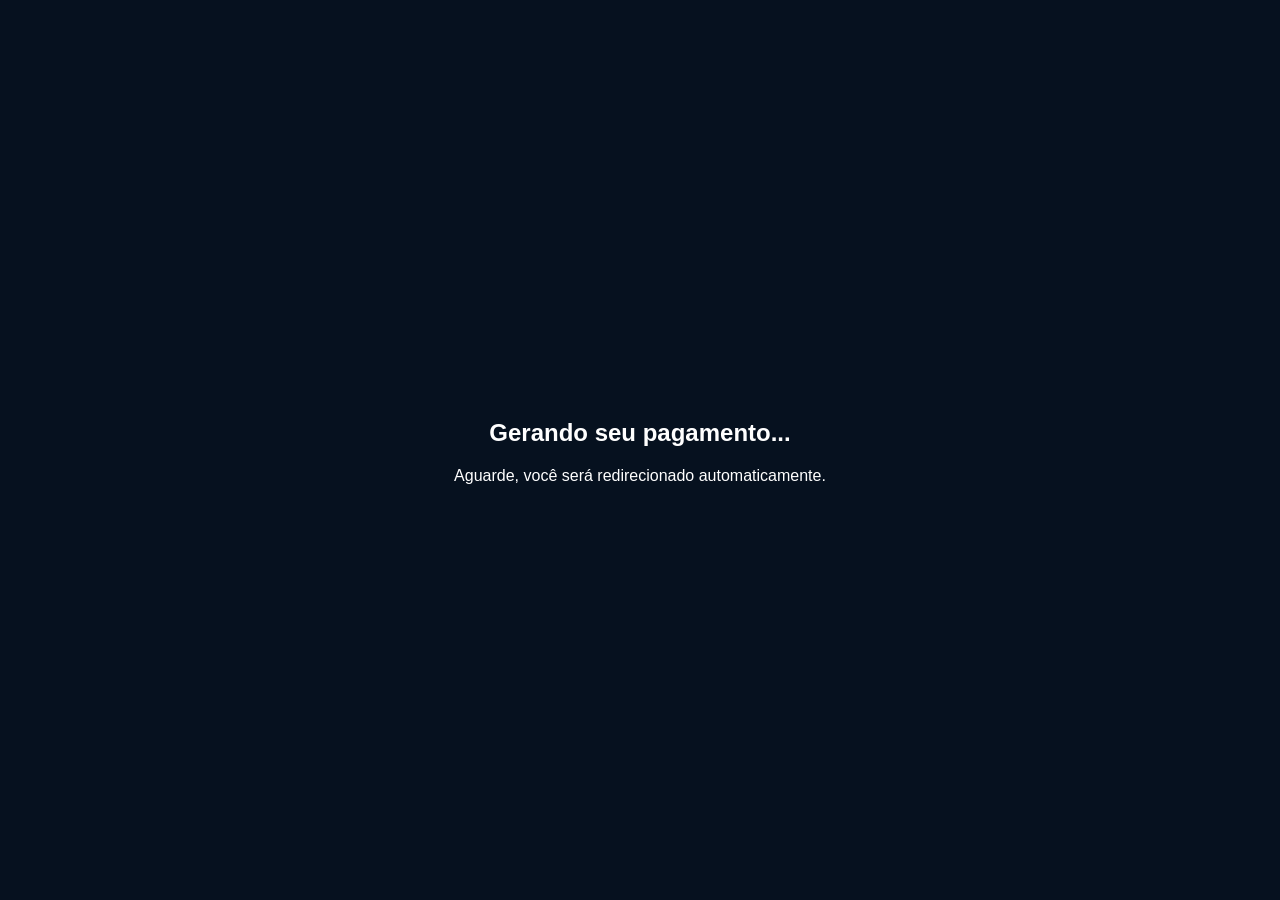
==== checkout/renew.html @ 76fd29a4 "Create renew.html" ====
<!DOCTYPE html>
<html lang="pt-BR">
<head>
  <meta charset="UTF-8">
  <title>Redirecionando para pagamento...</title>
  <meta name="viewport" content="width=device-width, initial-scale=1.0">
  <style>
    body {
      font-family: Arial, sans-serif;
      background: #06111f;
      color: white;
      display: flex;
      align-items: center;
      justify-content: center;
      height: 100vh;
      margin: 0;
    }
    .box {
      text-align: center;
    }
  </style>
</head>
<body>
  <div class="box">
    <h2>Gerando seu pagamento...</h2>
    <p>Aguarde, você será redirecionado automaticamente.</p>
  </div>

  <script>
    const API_URL = "https://api.altroxpdv.com.br/api/checkout/renew";

    function getParam(name) {
      const url = new URL(window.location.href);
      return url.searchParams.get(name);
    }

    async function start() {
      const documento = getParam("documento");
      const email = getParam("email");

      if (!documento || !email) {
        alert("Parâmetros inválidos.");
        return;
      }

      try {
        const response = await fetch(API_URL, {
          method: "POST",
          headers: {
            "Content-Type": "application/json"
          },
          body: JSON.stringify({
            documento: documento,
            email: email,
            origem: "site"
          })
        });

        const data = await response.json();

        if (!response.ok) {
          throw new Error(data.message || "Erro ao gerar pagamento.");
        }

        if (data.checkoutUrl) {
          window.location.href = data.checkoutUrl;
        } else {
          alert("Não foi possível gerar o link de pagamento.");
        }
      } catch (err) {
        alert(err.message);
      }
    }

    start();
  </script>
</body>
</html>
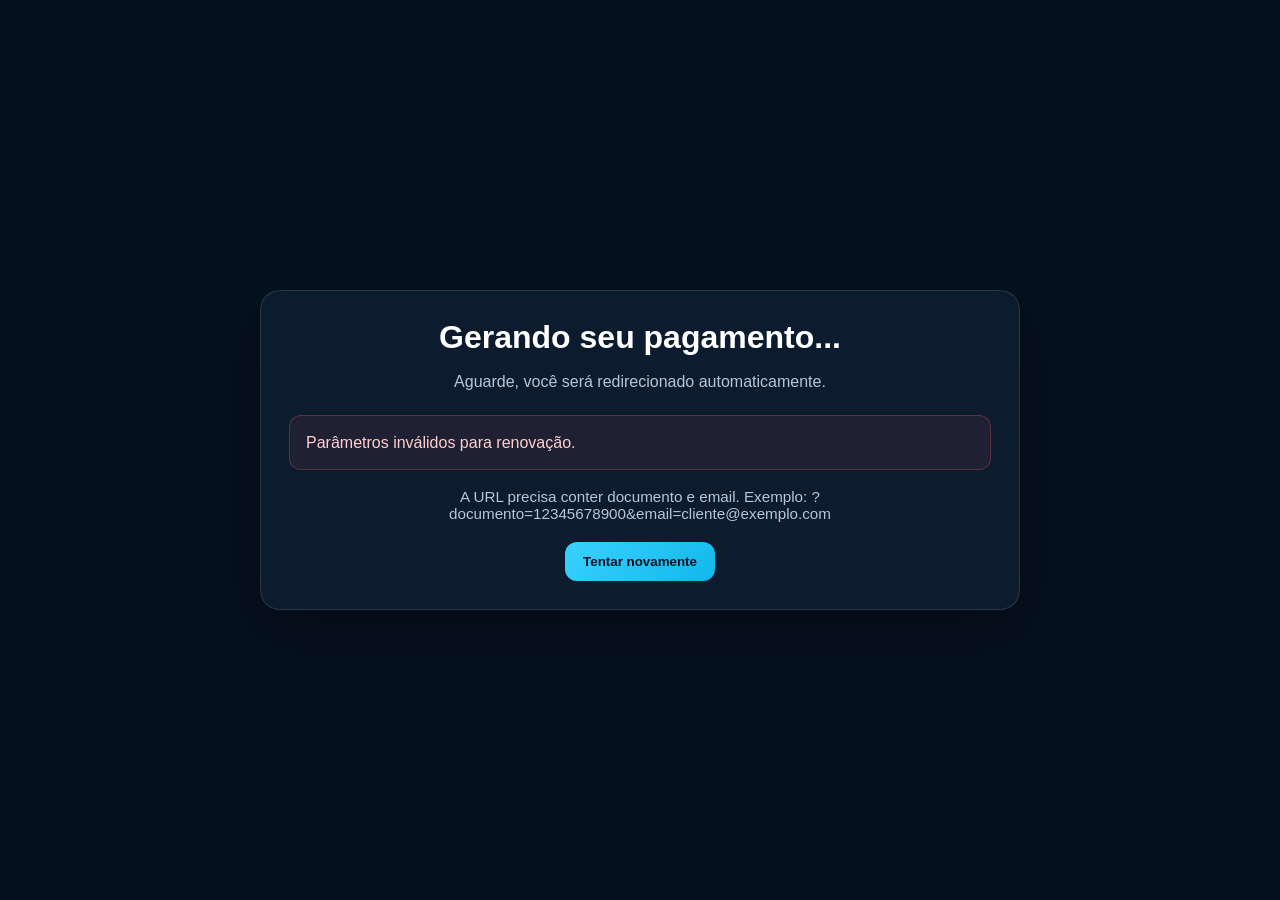
==== commit a5ada51f: "Update renew.html" ====
--- a/checkout/renew.html
+++ b/checkout/renew.html
@@ -5,18 +5,114 @@
   <title>Redirecionando para pagamento...</title>
   <meta name="viewport" content="width=device-width, initial-scale=1.0">
   <style>
+    :root {
+      --bg: #06111f;
+      --card: #0c1b2e;
+      --text: #ffffff;
+      --muted: #b8c6d8;
+      --info: #39d1ff;
+      --error: #ff6b6b;
+      --success: #38d39f;
+      --line: rgba(255,255,255,0.12);
+    }
+
+    * { box-sizing: border-box; }
+
     body {
+      margin: 0;
+      min-height: 100vh;
       font-family: Arial, sans-serif;
-      background: #06111f;
-      color: white;
+      background: var(--bg);
+      color: var(--text);
       display: flex;
       align-items: center;
       justify-content: center;
-      height: 100vh;
+      padding: 24px;
+    }
+
+    .box {
+      width: min(760px, 100%);
+      background: var(--card);
+      border: 1px solid var(--line);
+      border-radius: 20px;
+      padding: 28px;
+      text-align: center;
+      box-shadow: 0 20px 60px rgba(0, 0, 0, 0.35);
+    }
+
+    h2 {
+      margin: 0 0 12px;
+      font-size: 2rem;
+    }
+
+    p {
       margin: 0;
-    }
-    .box {
-      text-align: center;
+      color: var(--muted);
+      line-height: 1.7;
+    }
+
+    .status {
+      margin-top: 20px;
+      padding: 14px 16px;
+      border-radius: 12px;
+      display: none;
+      text-align: left;
+      white-space: pre-wrap;
+      word-break: break-word;
+      line-height: 1.6;
+    }
+
+    .status.show {
+      display: block;
+    }
+
+    .status.info {
+      background: rgba(57, 209, 255, 0.08);
+      border: 1px solid rgba(57, 209, 255, 0.25);
+      color: #bfefff;
+    }
+
+    .status.error {
+      background: rgba(255, 107, 107, 0.08);
+      border: 1px solid rgba(255, 107, 107, 0.25);
+      color: #ffd0d0;
+    }
+
+    .status.success {
+      background: rgba(56, 211, 159, 0.08);
+      border: 1px solid rgba(56, 211, 159, 0.25);
+      color: #c6ffe9;
+    }
+
+    .details {
+      margin-top: 18px;
+      font-size: 0.95rem;
+      color: var(--muted);
+    }
+
+    .retry {
+      margin-top: 20px;
+      display: none;
+    }
+
+    .retry.show {
+      display: block;
+    }
+
+    button {
+      border: 0;
+      background: linear-gradient(135deg, #39d1ff, #11b8ea);
+      color: #03101d;
+      font-weight: 700;
+      padding: 12px 18px;
+      border-radius: 12px;
+      cursor: pointer;
+    }
+
+    code {
+      background: rgba(255,255,255,0.06);
+      padding: 2px 6px;
+      border-radius: 6px;
     }
   </style>
 </head>
@@ -24,55 +120,126 @@
   <div class="box">
     <h2>Gerando seu pagamento...</h2>
     <p>Aguarde, você será redirecionado automaticamente.</p>
+
+    <div id="status" class="status info show">Iniciando renovação...</div>
+
+    <div class="details" id="details"></div>
+
+    <div class="retry" id="retryBox">
+      <button type="button" onclick="window.location.reload()">Tentar novamente</button>
+    </div>
   </div>
 
   <script>
-    const API_URL = "https://api.altroxpdv.com.br/api/checkout/renew";
-
-    function getParam(name) {
-      const url = new URL(window.location.href);
-      return url.searchParams.get(name);
-    }
-
-    async function start() {
-      const documento = getParam("documento");
-      const email = getParam("email");
-
-      if (!documento || !email) {
-        alert("Parâmetros inválidos.");
-        return;
-      }
-
-      try {
-        const response = await fetch(API_URL, {
-          method: "POST",
-          headers: {
-            "Content-Type": "application/json"
-          },
-          body: JSON.stringify({
-            documento: documento,
-            email: email,
-            origem: "site"
-          })
-        });
-
-        const data = await response.json();
-
-        if (!response.ok) {
-          throw new Error(data.message || "Erro ao gerar pagamento.");
-        }
-
-        if (data.checkoutUrl) {
-          window.location.href = data.checkoutUrl;
-        } else {
-          alert("Não foi possível gerar o link de pagamento.");
-        }
-      } catch (err) {
-        alert(err.message);
-      }
-    }
-
-    start();
+    (function () {
+      const API_URL = "https://api.altroxpdv.com.br/api/checkout/renew";
+      const statusEl = document.getElementById("status");
+      const detailsEl = document.getElementById("details");
+      const retryBox = document.getElementById("retryBox");
+
+      function setStatus(message, type) {
+        statusEl.className = "status show " + (type || "info");
+        statusEl.textContent = message;
+      }
+
+      function setDetails(message) {
+        detailsEl.textContent = message || "";
+      }
+
+      function onlyDigits(value) {
+        return (value || "").replace(/\D/g, "");
+      }
+
+      function getParam(name) {
+        const url = new URL(window.location.href);
+        return (url.searchParams.get(name) || "").trim();
+      }
+
+      async function safeReadResponse(response) {
+        const text = await response.text();
+
+        if (!text || !text.trim()) {
+          return { text: "", json: null };
+        }
+
+        try {
+          return {
+            text,
+            json: JSON.parse(text)
+          };
+        } catch {
+          return {
+            text,
+            json: null
+          };
+        }
+      }
+
+      async function start() {
+        const documento = onlyDigits(getParam("documento"));
+        const email = getParam("email");
+        const origem = getParam("origem") || "site";
+
+        if (!documento || !email) {
+          setStatus("Parâmetros inválidos para renovação.", "error");
+          setDetails("A URL precisa conter documento e email. Exemplo: ?documento=12345678900&email=cliente@exemplo.com");
+          retryBox.classList.add("show");
+          return;
+        }
+
+        setDetails("Documento: " + documento + " | E-mail: " + email);
+        setStatus("Consultando sua assinatura e gerando o checkout...", "info");
+
+        try {
+          const response = await fetch(API_URL, {
+            method: "POST",
+            headers: {
+              "Content-Type": "application/json",
+              "Accept": "application/json"
+            },
+            body: JSON.stringify({
+              documento: documento,
+              email: email,
+              origem: origem,
+              successUrl: window.location.origin + "/?pagamento=sucesso",
+              pendingUrl: window.location.origin + "/?pagamento=pendente",
+              failureUrl: window.location.origin + "/?pagamento=falhou"
+            })
+          });
+
+          const result = await safeReadResponse(response);
+          const data = result.json;
+
+          if (!response.ok) {
+            const serverMessage =
+              (data && (data.message || data.detail || data.title)) ||
+              result.text ||
+              ("Erro HTTP " + response.status);
+
+            throw new Error(serverMessage);
+          }
+
+          if (!data) {
+            throw new Error("A API respondeu sem JSON. Verifique se o endpoint /api/checkout/renew já foi publicado no backend.");
+          }
+
+          if (data.checkoutUrl) {
+            setStatus("Pagamento gerado com sucesso. Redirecionando...", "success");
+            setDetails("Você será levado ao checkout em instantes.");
+            window.location.href = data.checkoutUrl;
+            return;
+          }
+
+          throw new Error(data.message || "A API não retornou checkoutUrl.");
+        } catch (error) {
+          setStatus("Não foi possível gerar o pagamento.", "error");
+          setDetails(error && error.message ? error.message : "Erro inesperado.");
+          retryBox.classList.add("show");
+        }
+      }
+
+      start();
+    })();
   </script>
 </body>
 </html>
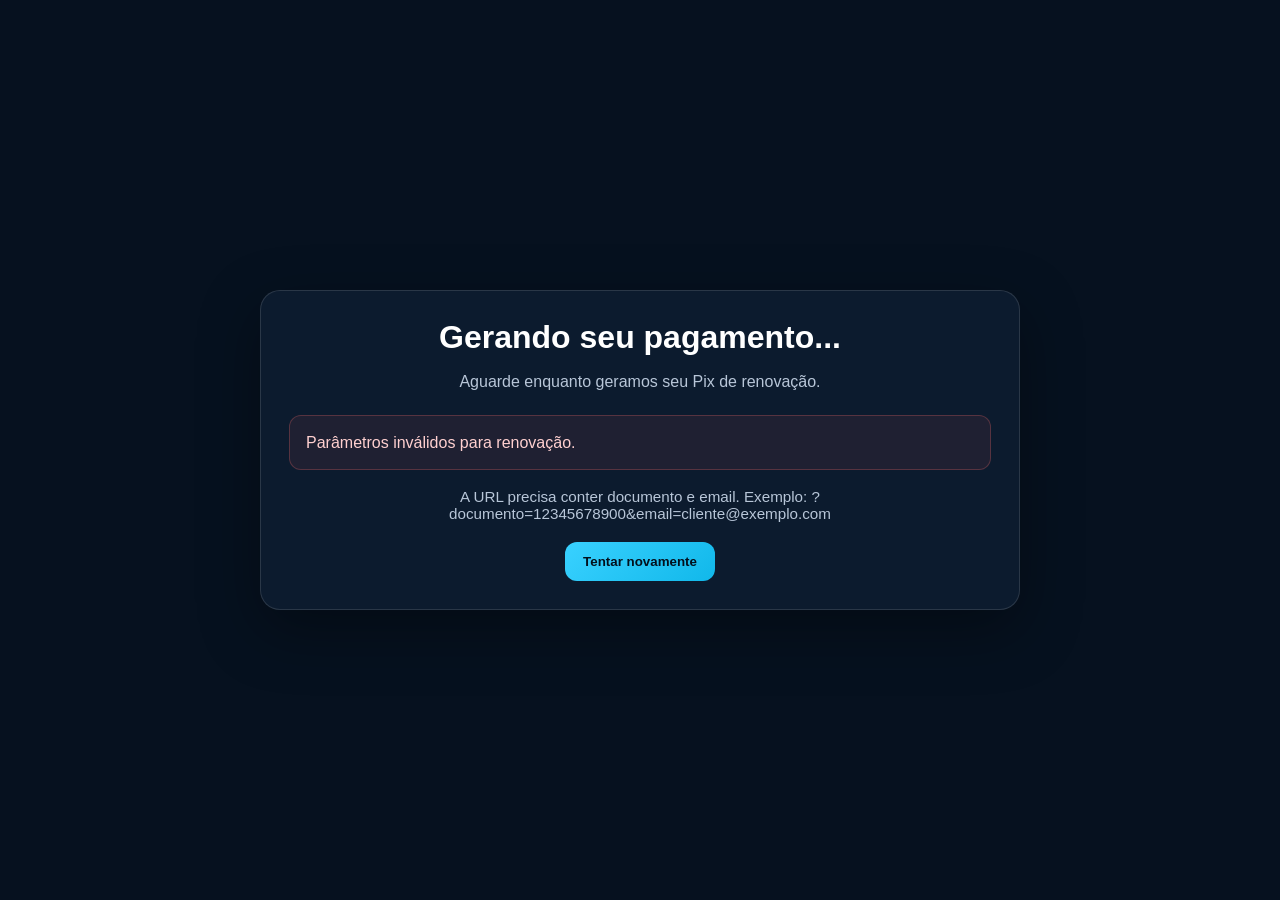
==== commit 6f27ee2b: "Update renew.html" ====
--- a/checkout/renew.html
+++ b/checkout/renew.html
@@ -119,7 +119,7 @@
 <body>
   <div class="box">
     <h2>Gerando seu pagamento...</h2>
-    <p>Aguarde, você será redirecionado automaticamente.</p>
+    <p>Aguarde enquanto geramos seu Pix de renovação.</p>
 
     <div id="status" class="status info show">Iniciando renovação...</div>
 
@@ -132,7 +132,7 @@
 
   <script>
     (function () {
-      const API_URL = "https://api.altroxpdv.com.br/api/checkout/renew";
+      const API_URL = "https://api.altroxpdv.com.br/api/checkout/renew-pix";
       const statusEl = document.getElementById("status");
       const detailsEl = document.getElementById("details");
       const retryBox = document.getElementById("retryBox");
@@ -188,7 +188,7 @@
         }
 
         setDetails("Documento: " + documento + " | E-mail: " + email);
-        setStatus("Consultando sua assinatura e gerando o checkout...", "info");
+        setStatus("Consultando sua assinatura e gerando o Pix...", "info");
 
         try {
           const response = await fetch(API_URL, {
@@ -212,7 +212,7 @@
 
           if (!response.ok) {
             const serverMessage =
-              (data && (data.message || data.detail || data.title)) ||
+              (data && (data.detail || data.message || data.title)) ||
               result.text ||
               ("Erro HTTP " + response.status);
 
@@ -220,17 +220,48 @@
           }
 
           if (!data) {
-            throw new Error("A API respondeu sem JSON. Verifique se o endpoint /api/checkout/renew já foi publicado no backend.");
+            throw new Error("A API respondeu sem JSON. Verifique se o endpoint /api/checkout/renew-pix já foi publicado no backend.");
           }
 
-          if (data.checkoutUrl) {
-            setStatus("Pagamento gerado com sucesso. Redirecionando...", "success");
-            setDetails("Você será levado ao checkout em instantes.");
-            window.location.href = data.checkoutUrl;
+          if (data.qrCodeBase64 || data.qrCode || data.ticketUrl) {
+            setStatus("Pix gerado com sucesso.", "success");
+
+            const expirationText = data.dateOfExpirationUtc
+              ? new Date(data.dateOfExpirationUtc).toLocaleString("pt-BR")
+              : "Não informado";
+
+            detailsEl.innerHTML = `
+              <div style="margin-top:18px;text-align:left;">
+                <div style="margin-bottom:12px;"><strong>${data.message || "Renovação gerada com sucesso."}</strong></div>
+                ${data.qrCodeBase64 ? `<div style="text-align:center;margin:16px 0;"><img src="data:image/png;base64,${data.qrCodeBase64}" alt="QR Code Pix" style="max-width:260px;width:100%;background:#fff;padding:12px;border-radius:14px;"></div>` : ""}
+                ${data.qrCode ? `
+                  <label for="pixCopiaCola" style="display:block;margin-bottom:8px;">Pix copia e cola</label>
+                  <textarea id="pixCopiaCola" readonly style="width:100%;min-height:120px;border-radius:12px;padding:12px;border:1px solid rgba(255,255,255,0.12);background:rgba(255,255,255,0.04);color:#ffffff;">${data.qrCode}</textarea>
+                  <div style="margin-top:12px;">
+                    <button type="button" id="copyPixButton">Copiar código Pix</button>
+                  </div>
+                ` : ""}
+                ${data.ticketUrl ? `<div style="margin-top:12px;"><a href="${data.ticketUrl}" target="_blank" rel="noopener noreferrer" style="color:#bfefff;">Abrir cobrança no Mercado Pago</a></div>` : ""}
+                <div style="margin-top:12px;">Vencimento: ${expirationText}</div>
+              </div>
+            `;
+
+            const copyButton = document.getElementById("copyPixButton");
+            if (copyButton) {
+              copyButton.addEventListener("click", async function () {
+                try {
+                  await navigator.clipboard.writeText(data.qrCode || "");
+                  copyButton.textContent = "Código Pix copiado";
+                } catch {
+                  copyButton.textContent = "Copie manualmente";
+                }
+              });
+            }
+
             return;
           }
 
-          throw new Error(data.message || "A API não retornou checkoutUrl.");
+          throw new Error(data.detail || data.message || "A API não retornou os dados do Pix.");
         } catch (error) {
           setStatus("Não foi possível gerar o pagamento.", "error");
           setDetails(error && error.message ? error.message : "Erro inesperado.");
